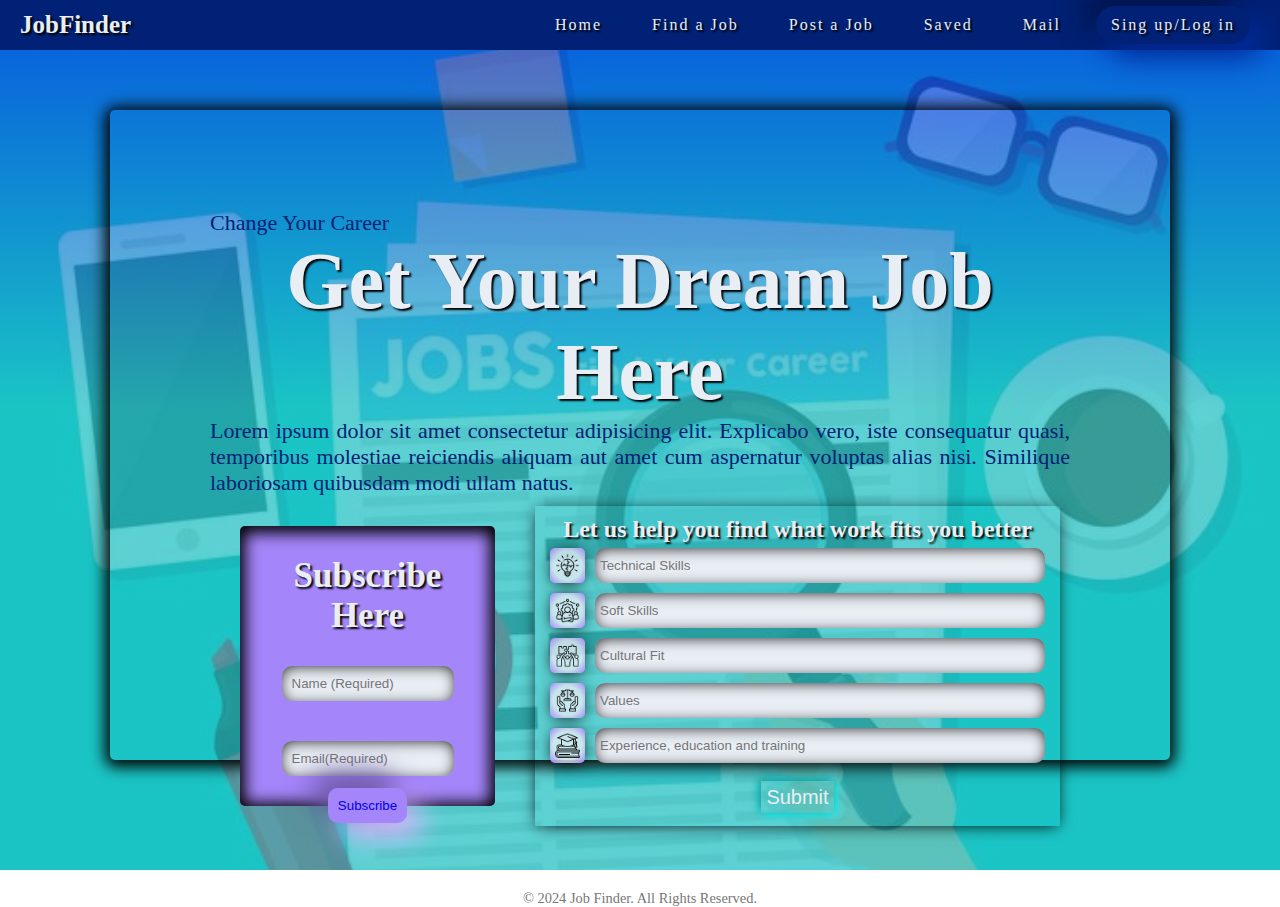
==== index.html @ 1820ea1d "..." ====
<!DOCTYPE html>
<html lang="en">
<head>
    <meta charset="UTF-8">
    <meta name="viewport" content="width=device-width, initial-scale=1.0">
    <title>SearchJobWebSite</title>
    <link rel="stylesheet" href="/style.css">
    <link rel="stylesheet" href="https://fonts.googleapis.com/css2?family=Material+Symbols+Outlined:opsz,wght,FILL,GRAD@20..48,100..700,0..1,-50..200" />
</head>
<body>
    <nav class="navbar"> 
        <div class="logo">JobFinder</div>
        <div class="menu">
            <ul>
            <li><a href="/index.html">Home</a></li>
            <li><a href="/find.html">Find a Job</a></li>
            <li><a href="/post.html">Post a Job</a></li>
            <li><a href="#">Saved</a></li>
            <li><a href="#">Mail</a></li>
            <li class="sign-up"><a href="#">Sing up/Log in</a></li>
        
            </ul>
        </div>
    </nav>
    <section id="banner">
        <div class="main-banner">
           <p>Change Your Career</p>
           <h1>Get Your Dream Job Here</h1>
           <p>Lorem ipsum dolor sit amet consectetur adipisicing elit. Explicabo vero, iste consequatur quasi, temporibus molestiae reiciendis aliquam aut amet cum aspernatur voluptas alias nisi. Similique laboriosam quibusdam modi ullam natus.</p>
            <div class="banner-form">
                <form action="" class="home-form">
                    <h2>Subscribe Here</h2>
                    <input type="text" name="name" class="form" placeholder="Name (Required)" required>
                    <input type="text" name="name" class="form" placeholder="Email(Required)" required>
                    <button><a href="#" class="form-btn">Subscribe</a></button>
                 </form>
                 <div class="dream-job">
                    <h2>Let us help you find what work fits you better</h2>
                     <div class="dream-form-box">
                        <img src="/assets/png/001-logical-thinking.png" alt="">
                        <input type="text" class="dream-form" placeholder="Technical Skills">
                     </div>
                     <div class="dream-form-box">
                        <img src="/assets/png/002-team-leader.png" alt="">
                        <input type="text" class="dream-form" placeholder="Soft Skills">
                     </div>
                     <div class="dream-form-box">
                        <img src="/assets/png/003-cultural-diversity.png" alt="">
                        <input type="text" class="dream-form" placeholder="Cultural Fit">
                     </div>
                     <div class="dream-form-box">
                        <img src="/assets/png/004-justice-scale.png" alt="">
                        <input type="text" class="dream-form" placeholder="Values">
                     </div>
                     <div class="dream-form-box">
                        <img src="/assets/png/005-education.png" alt="">
                        <input type="text" class="dream-form" placeholder="Experience, education and training">
                     </div>
                     <br>
                     <button><a href="#" class="dream-btn">Submit</a></button>
                     </div>
                     
            </div>
            
        </div>
    </section>
    <footer>
        <p>&copy; 2024 Job Finder. All Rights Reserved.</p>
    </footer>
</body>
</html>
---- style.css ----
@import url('https://fonts.googleapis.com/css2?family=Arvo:ital,wght@0,400;0,700;1,400;1,700&family=Kameron:wght@400..700&display=swap');

:root{
    --blue: #002175;
    --violetBlue: #072be6;
    --violet: #a485fa;
    --white: #e9eef5;
    --azurre: #09f0f0;

    --kameron: font-family: "Kameron", serif;
    --arvo: font-family: "Arvo", serif;
    --text-shadow:  2px 2px 2px #000;

}
*{
    margin: 0;
    padding: 0;
    box-sizing: border-box;
    
}
li{
    list-style: none;
}
a{
    text-decoration: none;
}
.navbar{
    display: flex;
    position: fixed;
    top: 0;
    justify-content: space-between;
    background-color: var(--blue);
    width: 100vw;
    color: var(--white);
    padding: 20px;
    font-family: var(--kameron);
    align-items: center;
    height: 50px;

    
}
.logo{
    font-weight: 700;
    font-family: var(--arvo);
    font-size: 25px;
    text-shadow: var(--text-shadow);
}

.menu ul{
    display: flex;
    color: var(--white);
}
.menu ul li{
    margin: 10px;
    padding: 10px;
}
.menu ul li a{
    color: var(--white);
    text-shadow: var(--text-shadow);
    margin: 5px;
    letter-spacing: 2px;

}
.menu ul li a:hover{
    cursor: pointer;
    color: var(--violet);
}
.sign-up{

    border-radius: 30px;
    box-shadow:  -14px -14px 28px #00154b,
             14px 14px 28px #002d9f;

}
.sign-up:hover{
    background: #041e9e;
}
.banners-h1{
    font-size: 45px;
    color: var(--white);
    text-shadow: var(--text-shadow);
    font-family: var(--arvo);
    margin: 20px;
    padding: 10px;
    box-shadow: 0px 2px 15px 5px #000000;
    border-radius: 5px;
    text-align: center;
}

#banner{
    background:  linear-gradient(0deg, rgba(34,193,195,0.7339901477832512) 53%, rgba(7,43,230,0.7105217086834734) 99%), url(/assets/job-search-in-newspaper-vector.jpeg);
    background-repeat: no-repeat;
    background-position: center;
    background-size: cover;
    padding: 80px;
    text-align: center;
    align-items: center;
    height: 100%;
}
.main-banner{
    margin: 30px;
    padding: 100px;
    box-shadow: 0px 2px 15px 5px #000000;
    border-radius: 5px;
    height: 650px;
}
.main-banner p{
   font-family: var(--kameron);
   font-size: 22px;
   color: var(--blue);
   align-items: center;
   text-align: justify;

}
.main-banner h1{
    font-size: 80px;
    color: var(--white);
    text-shadow: var(--text-shadow);
    font-family: var(--arvo);
}
.banner-form{
    display: flex;
}
form{
    background: var(--violet);
    margin: 30px;
    padding: 20px;
    box-shadow: inset 0px 2px 15px 5px #000000;
    border-radius: 5px;
    color: var(--white);
    width: 450px;
    height: 280px;
    
}
form h2{
    font-family: var(--kameron);
    font-size: 35px;
    padding: 10px;
    text-shadow: var(--text-shadow);

}
.form{
    outline: none;
    border: none;
    margin: 20px;
    padding: 10px;
    color: var(--blue);
    background-color: var(--white);
    box-shadow: inset 0px 2px 15px -3px #000000;
    border-radius: 10px;
    width: 80%;
}
button{
    background: transparent;
    border: none;
    outline: none;
}
.form-btn{
    padding: 10px;
    border-radius: 10px;
    box-shadow:  -14px -14px 28px #6955a0,
             14px 14px 28px #dfb5ff;
             background: var(--violet);
    
}
.form-btn:hover{
    background: #67539f;
    cursor: pointer;
}
.form-btn a{
    color: var(--blue);
}
.form-btn a:hover{
    color: var(--white);
}
.dream-job{
    margin: 10px;
    padding: 10px;
    box-shadow: 0px 2px 15px -3px #000000;
    width: 700px;
}
.dream-job h2{
    color: var(--white);
    text-shadow: var(--text-shadow);
    font-family: var(--arvo);
}
.dream-form-box{
    display: flex;
    justify-content: center;
    text-align: center;
}
.dream-form-box img{
    width: 35px;
    height: 35px;
    margin: 5px;
    padding: 5px;
    background:radial-gradient(circle, rgba(233,238,245,0.7713414634146342) 58%, rgba(164,133,250,1) 100%);
    border-radius: 5px;
    box-shadow: 0px 2px 15px -3px #000000;;
}
.dream-form{
    outline: none;
    border: none;
    margin: 5px;
    padding: 5px;
    color: var(--blue);
    background-color: var(--white);
    box-shadow: inset 0px 2px 15px -3px #000000;
    border-radius: 10px;
    width: 450px;
    height: 35px;
}
.dream-form button{
    margin: 20px;
}
.dream-btn{
    box-shadow:  -2px -2px 8px #069a9a,
             2px 2px 8px #0cffff;
    margin: 50px;
    padding: 5px;
    color: var(--white);
    font-size: 20px;
}
#container{
    background:  linear-gradient(0deg, rgba(34,193,195,0.7339901477832512) 53%, rgba(7,43,230,0.7105217086834734) 99%), url(/assets/find-a-job.avif);
    background-repeat: repeat;
    height: 100%;
    padding: 50px;
    justify-content: center;
    align-items: center;
    text-emphasis: center;
    width: 100vw;
    }





.main-find{
    display: flex;
    justify-content: space-between;
}
.find-left-side{
    width: 30%;
    margin: 10px;
    padding: 20px;
    height: 100%;
   display: flex;
   justify-content: space-around;
   box-shadow: 0px 2px 15px 5px #000000;
   border-radius: 5px;
}
.find-left-side ul li{
    color: var(--blue);
    text-align: center;
    font-size: 20px;
    margin: 10px;
    padding: 8px;
    border-radius: 10px;
    font-family: Verdana, Geneva, Tahoma, sans-serif;
    font-size: 14px;
    cursor: pointer;
    box-shadow: 0px 2px 15px -3px #000000;
    background: linear-gradient(0deg, rgba(34,193,195,0.7339901477832512) 53%, rgba(7,43,230,0.7105217086834734) 99%);
    
}
.find-rigth-side{
    width: 70%;
    margin: 10px;
    height: 70vh;
    border-radius: 5px;
    justify-content: center;
    align-items: center;
    box-shadow: inset  0px 2px 15px -3px #000000;
    overflow: scroll;
    padding: 10px;
}
.find-box{
    display: flex;
    border-bottom: 2px solid var(--blue);
    width: 95%;
    justify-content: space-between;
    padding: 10px 20px;
}
hr{
    border: 1px solid var(--blue) ;
}
.job-name{
    display: flex;
    
}
.find-job-logo{
    margin: 5px;
    padding: 5px;
    border: 2px solid var(--blue);
    color: var(--blue);
    border-radius: 3px;
    height: 40px;
}
.find-job-name{
    width: 450px;
}
.find-job-name h3{
    color: var(--blue);
    font-family: var(--kameron);
    margin: 5px;
}
.where-job{
    color: var(--white);
    margin: 0 0 2px 5px;
    text-shadow: var(--text-shadow);
}
.where-job span{
    font-size: 18px;
    align-items: center;
    padding: 0 5px;

}
.job-kind{
     color: var(--white);
     text-shadow: var(--text-shadow);
     font-size: 22px;
     width: 100px;
     text-align: center;

}
.find-job-btn{
    text-shadow: var(--text-shadow);
    font-size: 20px;
    margin: auto 3px;
    box-shadow:  0px 2px 15px -3px #000000;
    padding: 5px;
    background-color: #041e9e73;
    border-radius: 5px;
    text-align: center;
}
.find-job-btn a{
    color: var(--white);
}



#post-banner{
    background:  linear-gradient(0deg, rgba(34,193,195,0.7339901477832512) 53%, rgba(7,43,230,0.7105217086834734) 99%), url(/assets/find-a-job.avif);
    height: 100%;
    padding: 50px;
    justify-content: center;
    align-items: center;
    text-emphasis: center;
    width: 100%;
}

.post-content{
    display: flex;
    justify-content: center;
}
.post-form{
    height: 100%;
}
label {
    display: block;
    margin-bottom: 8px;
    font-weight: bold;
}
input, textarea, select {
    width: 100%;
    padding: 10px;
    margin-bottom: 15px;
    border: 1px solid #ccc;
    border-radius: 5px;
}
textarea {
    height: 188px;
    resize: none;
}
.btn-submit {
    display: block;
    width: 100%;
    padding: 15px;
    background-color: var(--blue);
    color: white;
    border: none;
    border-radius: 5px;
    cursor: pointer;
    font-size: 18px;
}
.btn-submit:hover {
    background-color: var(--violet);
}





    .saved-jobs-content{
        display: flex;
        width: 100%;
        border: 1px solid black;
    }

    .job-listings{
        width: 100%;
        padding: 1rem;
        border-radius: 5px;
        box-shadow: 0 0 10px rgba(0,0,0,0.1);
    }

    .job-item {
        padding: 1rem;
        border-bottom: 1px solid #ddd;
        width: 100%;
        height: 100px;
        display: flex;
        align-items: center;
        justify-content: space-between;
    }
    .job-item > *{
        width: 150px;
        padding: 10px 30px;
    }
    .job-item:last-child {
        border-bottom: none;
    }

    .job-item button {
        background-color: var(--blue);
        color: white;
        border: none;
        padding: 0.5rem 1rem;
        cursor: pointer;
        border-radius: 5px;
        float: right;
        width: 100px;
        text-transform: capitalize;
    }

  






  
   

    .p {
        color: 222;
        line-height: 1.5;
        padding: 0 20px;
        margin: 5px;
    }

    .job-details {
        padding: 15px;
        border-radius: 5px;
        margin-bottom: 20px;
        width: 50%;
    }

    .job-details p {
        margin: 5px 0;
    }
    .mail-message{
        height: 150px;
    }
    .btn {
        display: inline-block;
        padding: 10px 20px;
        background-color: var(--blue);
        color: white;
        text-decoration: none;
        border-radius: 5px;
    }

    .btn:hover {
        background-color: #45a049;
    }










    footer {
        margin-top: 20px;
        font-size: 0.9em;
        color: #777;
        text-align: center;
    }
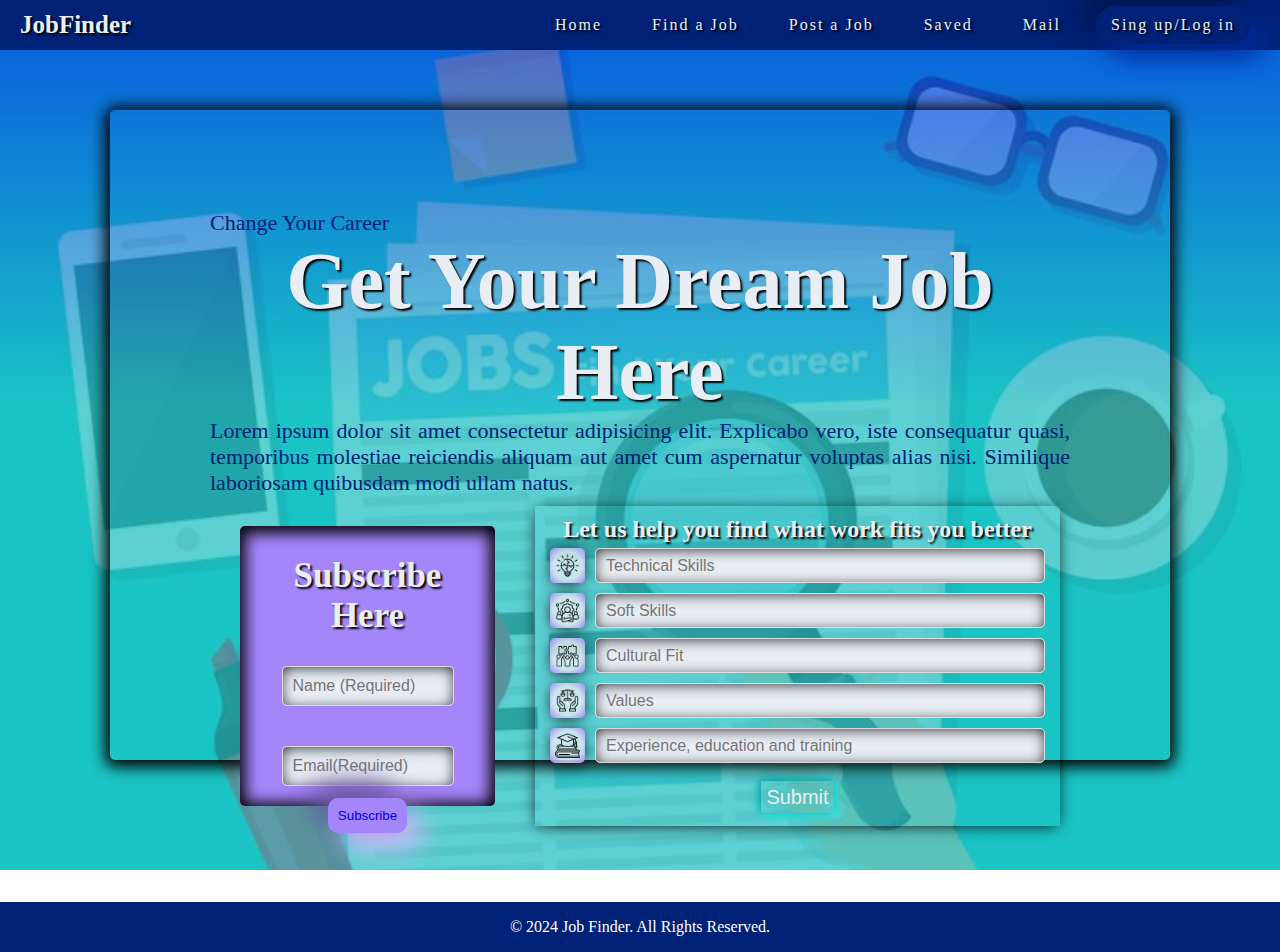
==== commit 5a894de3: "..." ====
--- a/index.html
+++ b/index.html
@@ -17,7 +17,7 @@
             <li><a href="/post.html">Post a Job</a></li>
             <li><a href="#">Saved</a></li>
             <li><a href="#">Mail</a></li>
-            <li class="sign-up"><a href="#">Sing up/Log in</a></li>
+            <li class="sign-up"><a href="/sign-in.html">Sing up/Log in</a></li>
         
             </ul>
         </div>
--- a/style.css
+++ b/style.css
@@ -88,7 +88,7 @@
     text-align: center;
 }
 
-#banner{
+#banner, .container{
     background:  linear-gradient(0deg, rgba(34,193,195,0.7339901477832512) 53%, rgba(7,43,230,0.7105217086834734) 99%), url(/assets/job-search-in-newspaper-vector.jpeg);
     background-repeat: no-repeat;
     background-position: center;
@@ -341,15 +341,6 @@
 
 
 
-#post-banner{
-    background:  linear-gradient(0deg, rgba(34,193,195,0.7339901477832512) 53%, rgba(7,43,230,0.7105217086834734) 99%), url(/assets/find-a-job.avif);
-    height: 100%;
-    padding: 50px;
-    justify-content: center;
-    align-items: center;
-    text-emphasis: center;
-    width: 100%;
-}
 
 .post-content{
     display: flex;
@@ -475,7 +466,99 @@
     }
 
     .btn:hover {
-        background-color: #45a049;
+        background-color: var(--violet);
+    }
+
+
+
+    table {
+        width: 100%;
+        height: 70vh;
+        border-collapse: collapse;
+    }
+
+    table th, table td {
+        text-align: left;
+        padding: 10px;
+        border-bottom: 1px solid #ddd;
+    }
+
+    table th {
+       font-size: 20px;
+
+    }
+
+    .email-actions {
+        text-align: right;
+        margin: 1rem 0;
+    }
+
+    .email-actions button {
+        background-color: var(--blue);
+        color: white;
+        border: none;
+        padding: 10px 20px;
+        margin-left: 10px;
+        cursor: pointer;
+        border-radius: 5px;
+    }
+
+    .email-actions button:hover {
+        background-color: var(--violet);
+    }
+
+
+
+
+
+
+
+   .s-content{
+    display: flex;
+    flex-direction: column;
+   }
+
+    .s-form {
+        display: flex;
+        flex-direction: column;
+        gap: 15px;
+        height: auto;
+    }
+
+    input[type="text"],
+    input[type="email"],
+    input[type="password"],
+    input[type="submit"] {
+        padding: 10px;
+        border-radius: 5px;
+        border: 1px solid #ddd;
+        font-size: 1rem;
+    }
+
+    input[type="submit"] {
+        background-color: var(--blue);
+        color: white;
+        cursor: pointer;
+        border: none;
+    }
+
+    input[type="submit"]:hover {
+        background-color: var(--violet);
+    }
+
+    .switch-forms {
+        text-align: center;
+        margin-top: 10px;
+    }
+
+    .switch-forms a {
+        color: var(--blue);
+        text-decoration: none;
+        font-weight: bold;
+    }
+
+    .switch-forms a:hover {
+        text-decoration: underline;
     }
 
 
@@ -488,8 +571,9 @@
 
 
     footer {
-        margin-top: 20px;
-        font-size: 0.9em;
-        color: #777;
+        margin-top: 2rem;
         text-align: center;
+        padding: 1rem;
+        background-color: var(--blue);
+        color: white;
     }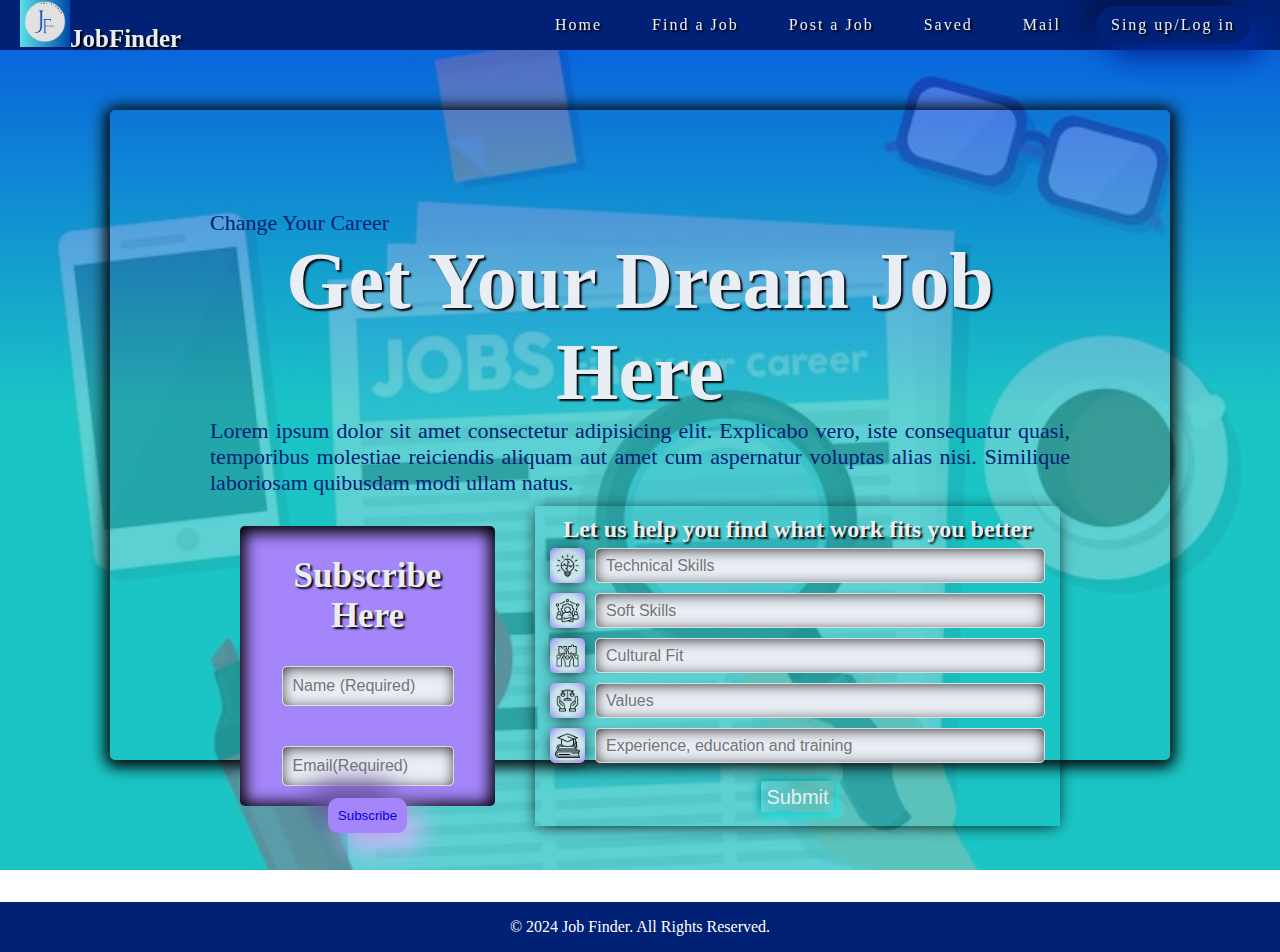
==== commit 8d0c4bec: "..." ====
--- a/index.html
+++ b/index.html
@@ -1,22 +1,23 @@
-<!DOCTYPE html>
+<!DOCTYPE html> 
 <html lang="en">
 <head>
     <meta charset="UTF-8">
     <meta name="viewport" content="width=device-width, initial-scale=1.0">
     <title>SearchJobWebSite</title>
     <link rel="stylesheet" href="/style.css">
-    <link rel="stylesheet" href="https://fonts.googleapis.com/css2?family=Material+Symbols+Outlined:opsz,wght,FILL,GRAD@20..48,100..700,0..1,-50..200" />
+    <link rel="stylesheet" href="https://fonts.googleapis.com/css2?family=Material+Symbols+Outlined:opsz,wght,FILL,GRAD@20..48,100..700,0..1,-50..200"/>
+    <link rel="icon" type="image/jpg" sizes="16x16" href="/icon.jpg">
 </head>
 <body>
     <nav class="navbar"> 
-        <div class="logo">JobFinder</div>
+        <div class="logo"><img src="icon.jpg" width="50" alt="">JobFinder</div>
         <div class="menu">
             <ul>
             <li><a href="/index.html">Home</a></li>
             <li><a href="/find.html">Find a Job</a></li>
             <li><a href="/post.html">Post a Job</a></li>
-            <li><a href="#">Saved</a></li>
-            <li><a href="#">Mail</a></li>
+            <li><a href="/saved.html">Saved</a></li>
+            <li><a href="/mails.html">Mail</a></li>
             <li class="sign-up"><a href="/sign-in.html">Sing up/Log in</a></li>
         
             </ul>
--- a/style.css
+++ b/style.css
@@ -17,7 +17,6 @@
     margin: 0;
     padding: 0;
     box-sizing: border-box;
-    
 }
 li{
     list-style: none;
@@ -77,6 +76,7 @@
     background: #041e9e;
 }
 .banners-h1{
+    width: 100%;
     font-size: 45px;
     color: var(--white);
     text-shadow: var(--text-shadow);
@@ -227,6 +227,8 @@
     background-repeat: repeat;
     height: 100%;
     padding: 50px;
+    display: flex;
+    flex-direction: column;
     justify-content: center;
     align-items: center;
     text-emphasis: center;
@@ -235,7 +237,7 @@
 
 
 
-
+/*find-a-job*/
 
 .main-find{
     display: flex;
@@ -340,7 +342,7 @@
 }
 
 
-
+/*post-a-job*/
 
 .post-content{
     display: flex;
@@ -382,12 +384,15 @@
 
 
 
-
+/*saved*/
 
     .saved-jobs-content{
         display: flex;
         width: 100%;
-        border: 1px solid black;
+        box-shadow: 2px 2px 5px #222;
+        background: #002d9f81;
+        color: var(--white);
+        text-shadow: 1px 1px 1px #222;   
     }
 
     .job-listings{
@@ -434,7 +439,7 @@
 
 
   
-   
+   /*opened-mail*/
 
     .p {
         color: 222;
@@ -453,14 +458,31 @@
     .job-details p {
         margin: 5px 0;
     }
+    .mail{
+        box-shadow: 2px 2px 5px #222;
+        margin: 50px;
+        padding: 40px;
+        background: #002d9f81;
+        color: #fff;
+        text-shadow: 1px 1px 1px #222;
+        font-weight: 200;
+        font-family: Verdana, Geneva, Tahoma, sans-serif;
+    }
     .mail-message{
-        height: 150px;
+        margin: 10px;
+        padding: 10px;
+        height: auto;
+        min-height: 150px;
+        box-shadow: inset -1px 1px 5px #222;
+        background: #e9eef5;
+        color: #222;
+        text-shadow: none;
     }
     .btn {
         display: inline-block;
         padding: 10px 20px;
         background-color: var(--blue);
-        color: white;
+        color: var(--white);
         text-decoration: none;
         border-radius: 5px;
     }
@@ -469,18 +491,26 @@
         background-color: var(--violet);
     }
 
-
+/*mails*/
 
     table {
         width: 100%;
         height: 70vh;
         border-collapse: collapse;
+        background: #002d9f81;
+        padding: 30px;
+        margin: 50px;
+        box-shadow: 2px 2px 5px #222;
+        width: 93%;
+        align-self: center;
+        color: var(--white);
+        text-shadow: 1px 1px 1px #222;
     }
 
     table th, table td {
         text-align: left;
         padding: 10px;
-        border-bottom: 1px solid #ddd;
+        border-bottom: 1px solid #222;
     }
 
     table th {
@@ -506,12 +536,28 @@
     .email-actions button:hover {
         background-color: var(--violet);
     }
-
-
-
-
-
-
+    .mails-btn{
+    display: block;
+    width: 100%;
+    padding: 15px;
+    background-color: var(--blue);
+    color: var(--white);
+    border: none;
+    border-radius: 5px;
+    cursor: pointer;
+    font-size: 18px;
+    }
+    .mails-btn a{
+        color: var(--white);
+    }
+    .mails-btn:hover {
+    background-color: var(--violet);
+    }
+
+
+
+
+/*signup-login*/
 
    .s-content{
     display: flex;
@@ -569,7 +615,7 @@
 
 
 
-
+/*footer*/
     footer {
         margin-top: 2rem;
         text-align: center;
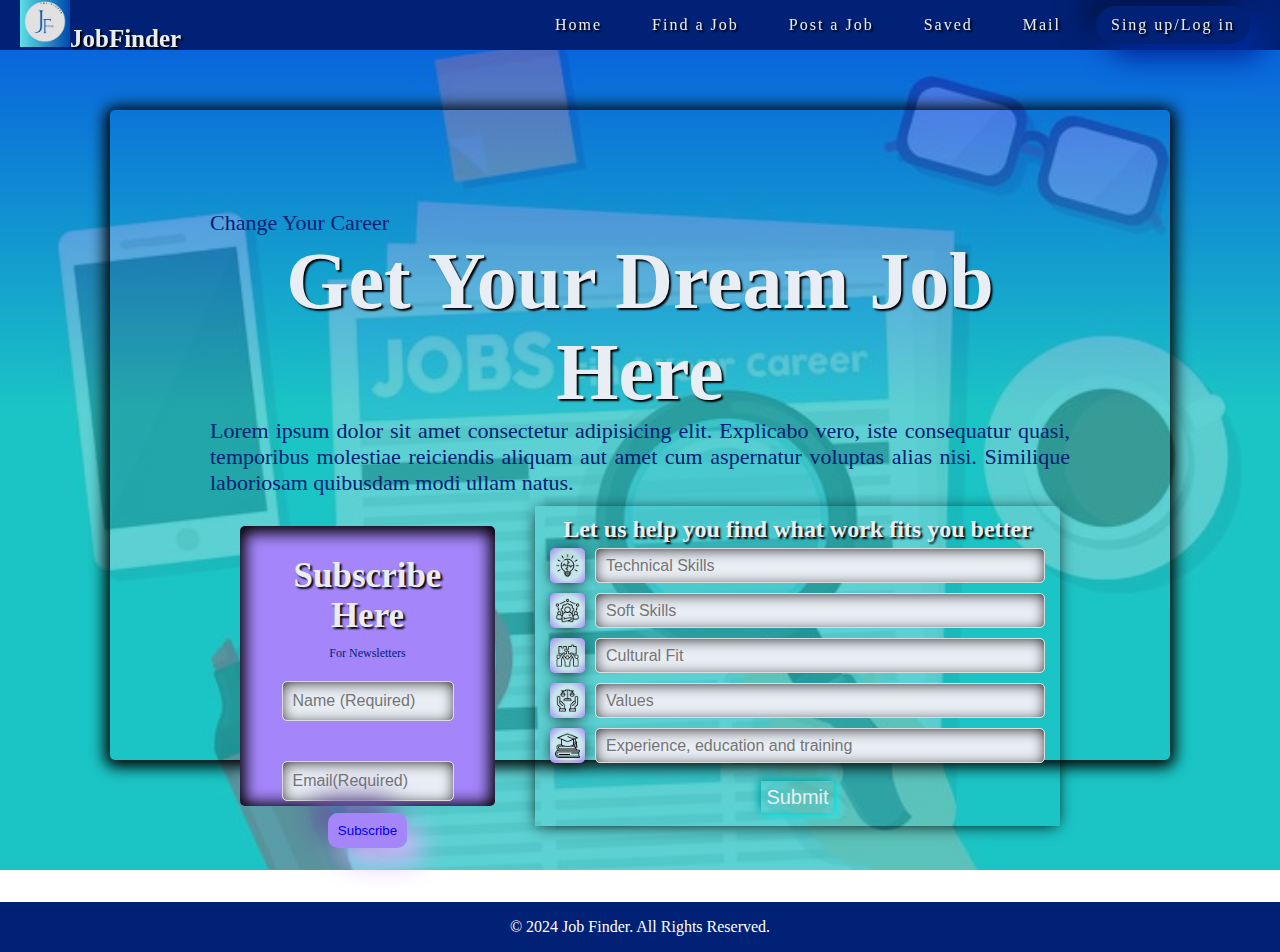
==== commit 062b2c5b: "." ====
--- a/index.html
+++ b/index.html
@@ -31,6 +31,7 @@
             <div class="banner-form">
                 <form action="" class="home-form">
                     <h2>Subscribe Here</h2>
+                    <p style="font-size: 12px; text-align: center;">For Newsletters</p>
                     <input type="text" name="name" class="form" placeholder="Name (Required)" required>
                     <input type="text" name="name" class="form" placeholder="Email(Required)" required>
                     <button><a href="#" class="form-btn">Subscribe</a></button>
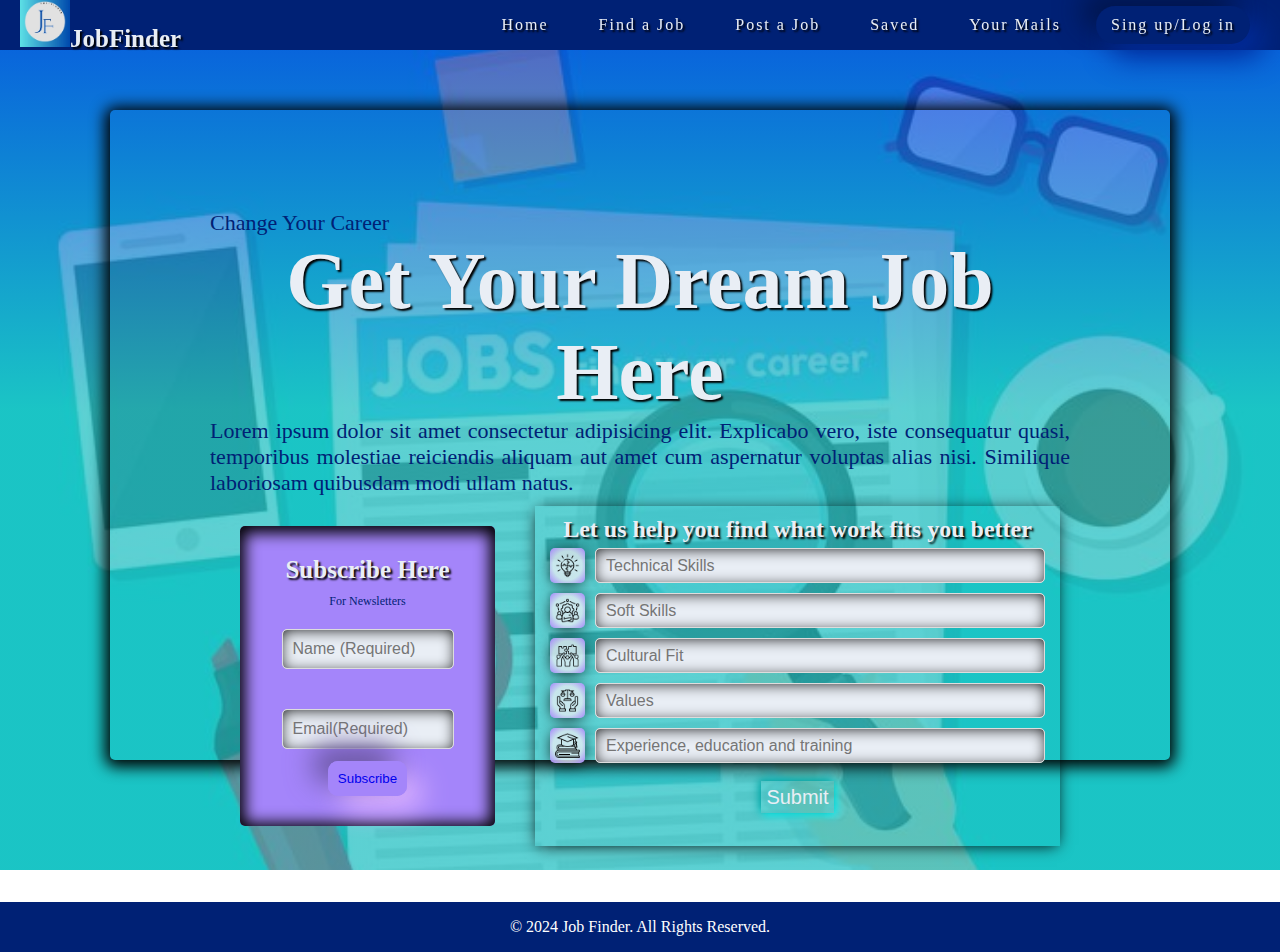
==== commit b48cc8a9: "..." ====
--- a/index.html
+++ b/index.html
@@ -17,7 +17,7 @@
             <li><a href="/find.html">Find a Job</a></li>
             <li><a href="/post.html">Post a Job</a></li>
             <li><a href="/saved.html">Saved</a></li>
-            <li><a href="/mails.html">Mail</a></li>
+            <li><a href="/mails.html">Your Mails</a></li>
             <li class="sign-up"><a href="/sign-in.html">Sing up/Log in</a></li>
         
             </ul>
--- a/style.css
+++ b/style.css
@@ -81,7 +81,7 @@
     color: var(--white);
     text-shadow: var(--text-shadow);
     font-family: var(--arvo);
-    margin: 20px;
+    margin: 20px 10px;
     padding: 10px;
     box-shadow: 0px 2px 15px 5px #000000;
     border-radius: 5px;
@@ -130,12 +130,12 @@
     border-radius: 5px;
     color: var(--white);
     width: 450px;
-    height: 280px;
+    height: 300px;
     
 }
 form h2{
     font-family: var(--kameron);
-    font-size: 35px;
+    font-size: 25px;
     padding: 10px;
     text-shadow: var(--text-shadow);
 
